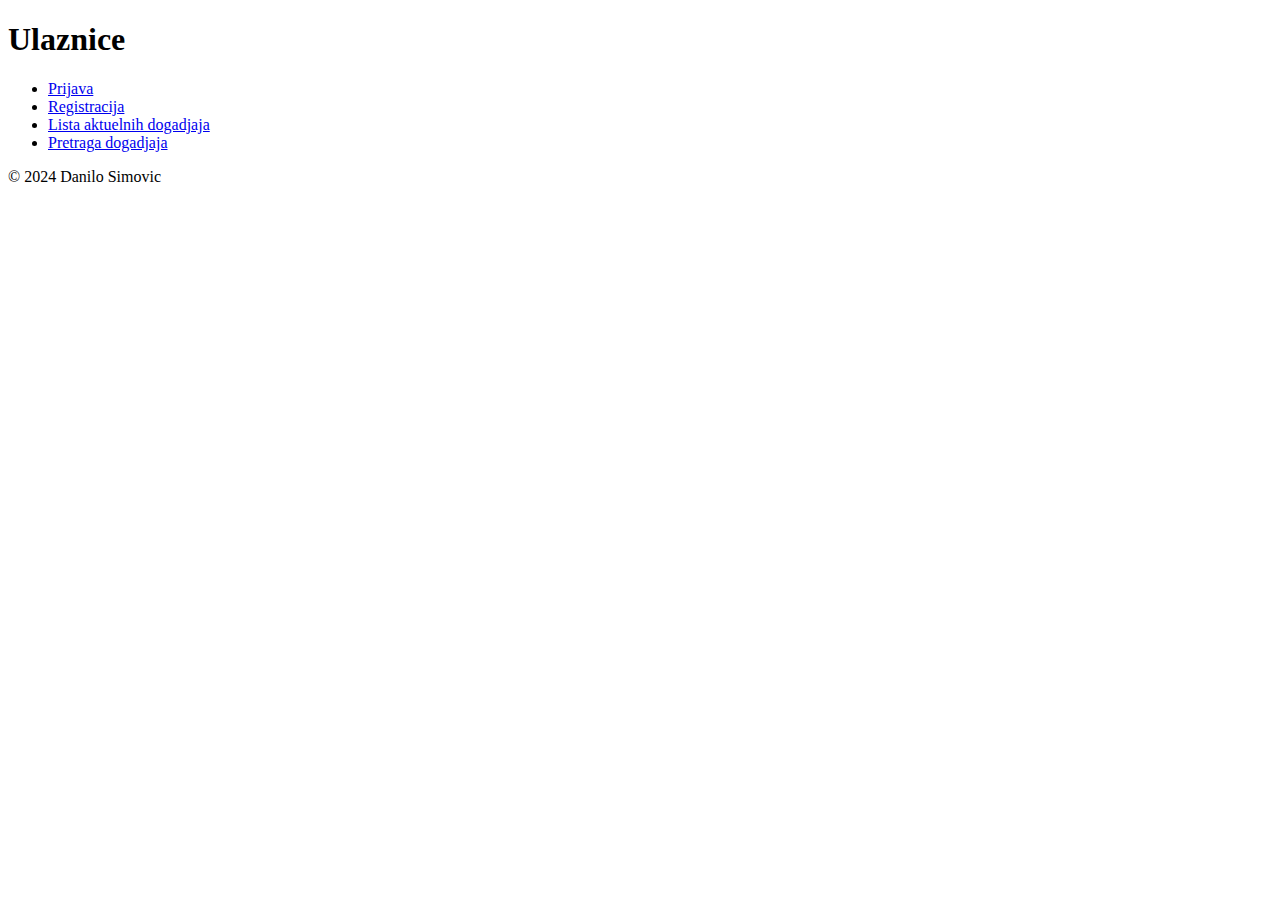
==== projekat/index.html @ 69ee493b "Create index.html" ====
<!DOCTYPE html>
<html lang="en">
<head>
    <meta charset="UTF-8" />
    <meta name="viewport" content="width=device-width, initial-scale=1.0" />
    <title>Sistem za dogadjaje</title>
    <link rel="stylesheet" href="stilovi/index.css">
    <meta name="apitoken" content="vmnNRdc9FVrg5mf15m6fLyhser4SNa5P9GteU2WcAjOq2Tj4BuhJLBtAGeUQvyY6MRDfvqH7gqT4eSkrfNz9uZnYPy">

</head>

<body>

<h1>Ulaznice</h1>

<main>
    <nav>
        <ul>
            <li><a href="prijava.html" target="_blank">Prijava</a></li>
            <li><a href="registracija.html" target="_blank">Registracija</a></li>
            <li><a href="lista.html" target="_blank">Lista aktuelnih dogadjaja</a></li>
            <li><a href="pretraga.html" target="_blank">Pretraga dogadjaja</a></li>
        </ul>
    </nav>
</main>

<footer>
    <p>&copy; 2024 Danilo Simovic</p>
</footer>
</body>
</html>
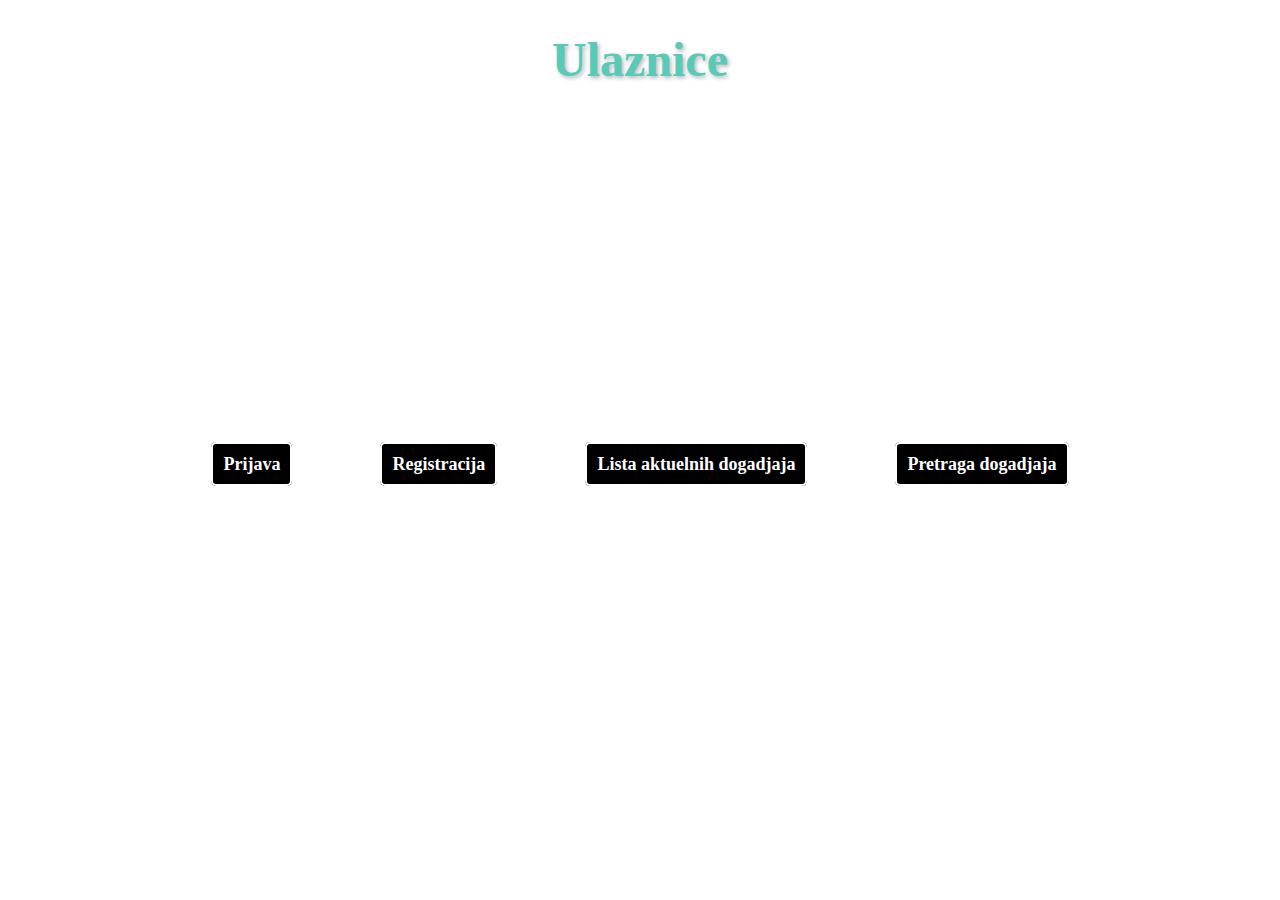
==== commit 4431fe81: "Update index.html" ====
--- a/projekat/index.html
+++ b/projekat/index.html
@@ -6,7 +6,7 @@
     <title>Sistem za dogadjaje</title>
     <link rel="stylesheet" href="stilovi/index.css">
     <meta name="apitoken" content="vmnNRdc9FVrg5mf15m6fLyhser4SNa5P9GteU2WcAjOq2Tj4BuhJLBtAGeUQvyY6MRDfvqH7gqT4eSkrfNz9uZnYPy">
-
+<script src="https://code.jquery.com/jquery-3.7.1.js" integrity="sha256-eKhayi8LEQwp4NKxN+CfCh+3qOVUtJn3QNZ0TciWLP4=" crossorigin="anonymous"></script>
 </head>
 
 <body>
--- a/projekat/stilovi/index.css
+++ b/projekat/stilovi/index.css
@@ -0,0 +1,84 @@
+body {
+    margin: 0;
+    padding: 0;
+    display: flex;
+    flex-direction: column;
+    justify-content: space-between;
+    min-height: 100vh;
+}
+
+h1 {
+    color: #56cbb9;
+    font-size: 3rem;
+    font-weight: bold;
+    text-align: center;
+    margin-top: 2rem;
+    margin-bottom: 2rem;
+    text-shadow: 2px 2px 4px rgba(0, 0, 0, 0.3);
+}
+
+nav ul {
+    list-style: none;
+    margin: 0;
+    padding: 0;
+    display: flex;
+    color: white;
+    justify-content: center;
+    flex-wrap: wrap;
+    gap: 3rem;
+    align-items: center;
+}
+
+nav li {
+    margin: 0 20px;
+}
+
+nav a {
+    text-decoration: none;
+    color: #333;
+    font-weight: bold;
+    font-size: 18px;
+    transition: color 0.3s;
+}
+
+nav a:hover {
+    color: #56cbb9;
+}
+
+footer {
+
+    color: #fff;
+    text-align: center;
+    padding: 20px;
+}
+
+nav > ul li a {
+    border: 2px solid white;
+    border-radius: 5px;
+    padding: 10px;
+    background-color: black;
+    color: white;
+    transition: all 0.3s ease;
+    position: relative;
+    overflow: hidden;
+}
+
+
+
+nav > ul li:hover::after {
+    width: 300px;
+    height: 300px;
+    opacity: 1;
+}
+@media screen and (max-width: 800px) {
+    nav ul li {
+        display: block;
+    }
+    nav > ul {
+        flex-direction: column;
+        align-content: center;
+    }
+}
+
+
+
